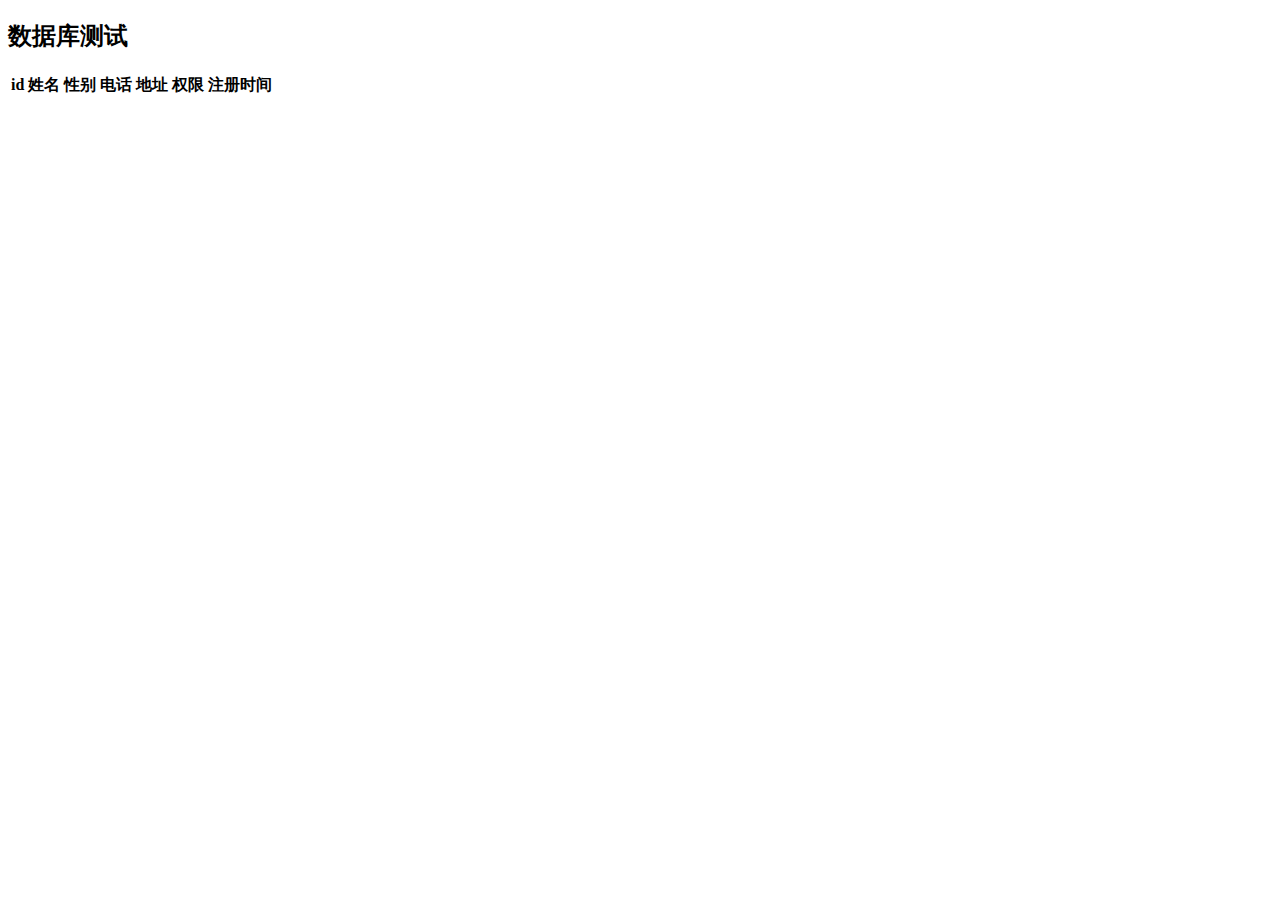
==== src/main/resources/templates/test/Admin/listAdmin.html @ 10de336a "add static resources test" ====
<!DOCTYPE HTML>
<html xmlns:th="http://www.thymeleaf.org">
<head>
    <title>ListAdmin</title>
    <meta http-equiv="Content-Type" content="text/html; charset=UTF-8" />
</head>
<body>
<div class="showing">
    <h2>数据库测试</h2>

    <table>
        <thead>
        <tr>
            <th>id</th>
            <th>姓名</th>
            <th>性别</th>
            <th>电话</th>
            <th>地址</th>
            <th>权限</th>
            <th>注册时间</th>
        </tr>
        </thead>
        <tbody>
        <tr th:each="a: ${adminList}">
            <td th:text="${a.aId}"></td>
            <td th:text="${a.aName}"></td>
            <td th:text="${a.aSex}"></td>
            <td th:text="${a.aPhoNum}"></td>
            <td th:text="${a.aAddr}"></td>
            <td th:text="${a.aLimit}"></td>
            <td th:text="${a.aDate}"></td>

        </tr>
        </tbody>
    </table>
</div>
</body>

</html>
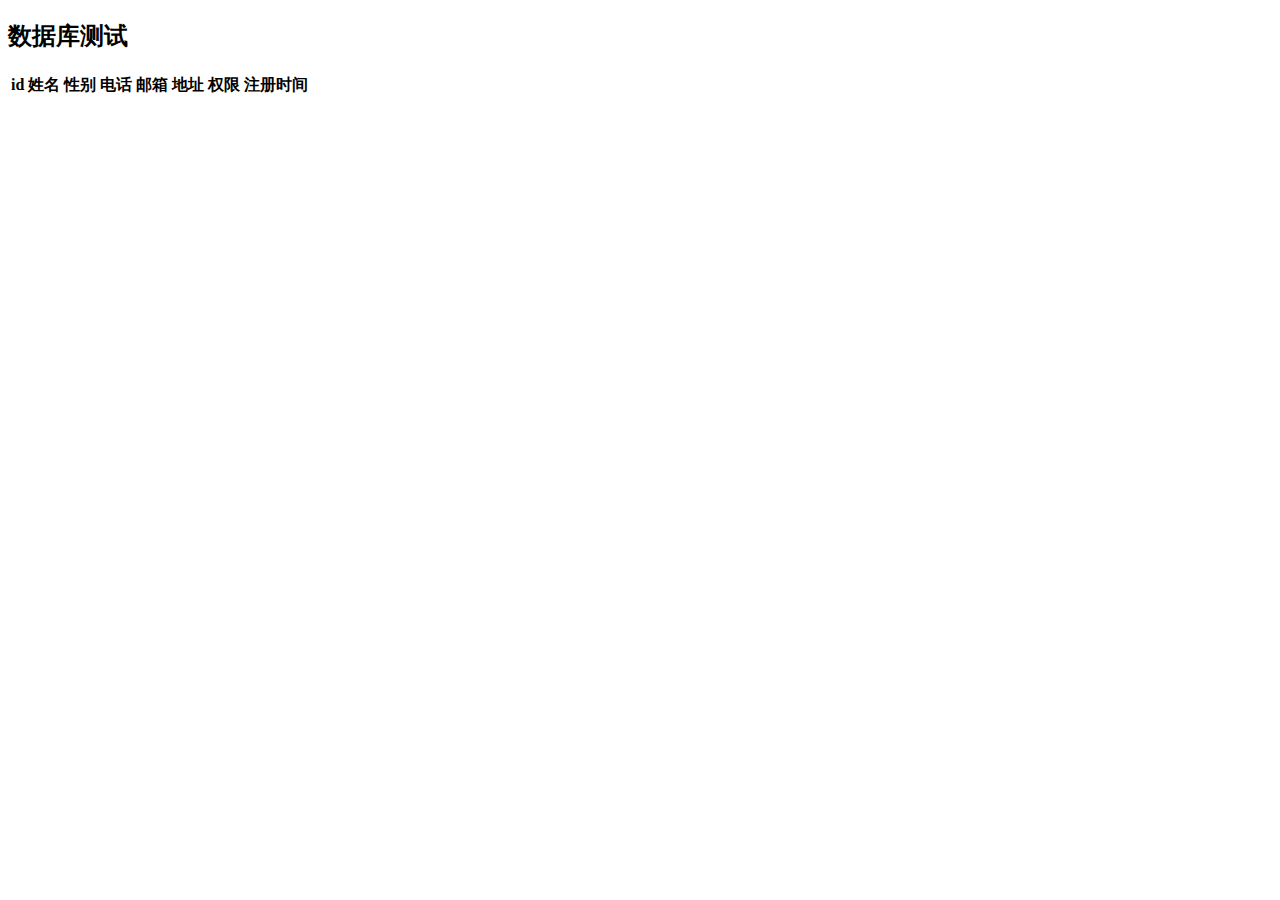
==== commit 05027060: "Merge branch 'master' into master" ====
--- a/src/main/resources/templates/test/Admin/listAdmin.html
+++ b/src/main/resources/templates/test/Admin/listAdmin.html
@@ -15,6 +15,7 @@
             <th>姓名</th>
             <th>性别</th>
             <th>电话</th>
+            <th>邮箱</th>
             <th>地址</th>
             <th>权限</th>
             <th>注册时间</th>
@@ -22,13 +23,15 @@
         </thead>
         <tbody>
         <tr th:each="a: ${adminList}">
-            <td th:text="${a.aId}"></td>
+            <td th:text="${a.id}"></td>
+            <td th:text="${a.password}"></td>
             <td th:text="${a.aName}"></td>
-            <td th:text="${a.aSex}"></td>
-            <td th:text="${a.aPhoNum}"></td>
-            <td th:text="${a.aAddr}"></td>
-            <td th:text="${a.aLimit}"></td>
-            <td th:text="${a.aDate}"></td>
+            <td th:text="${a.sex}"></td>
+            <td th:text="${a.phoNum}"></td>
+            <td th:text="${a.email}"></td>
+            <td th:text="${a.addr}"></td>
+            <td th:text="${a.level}"></td>
+            <td th:text="${a.regDate}"></td>
 
         </tr>
         </tbody>
